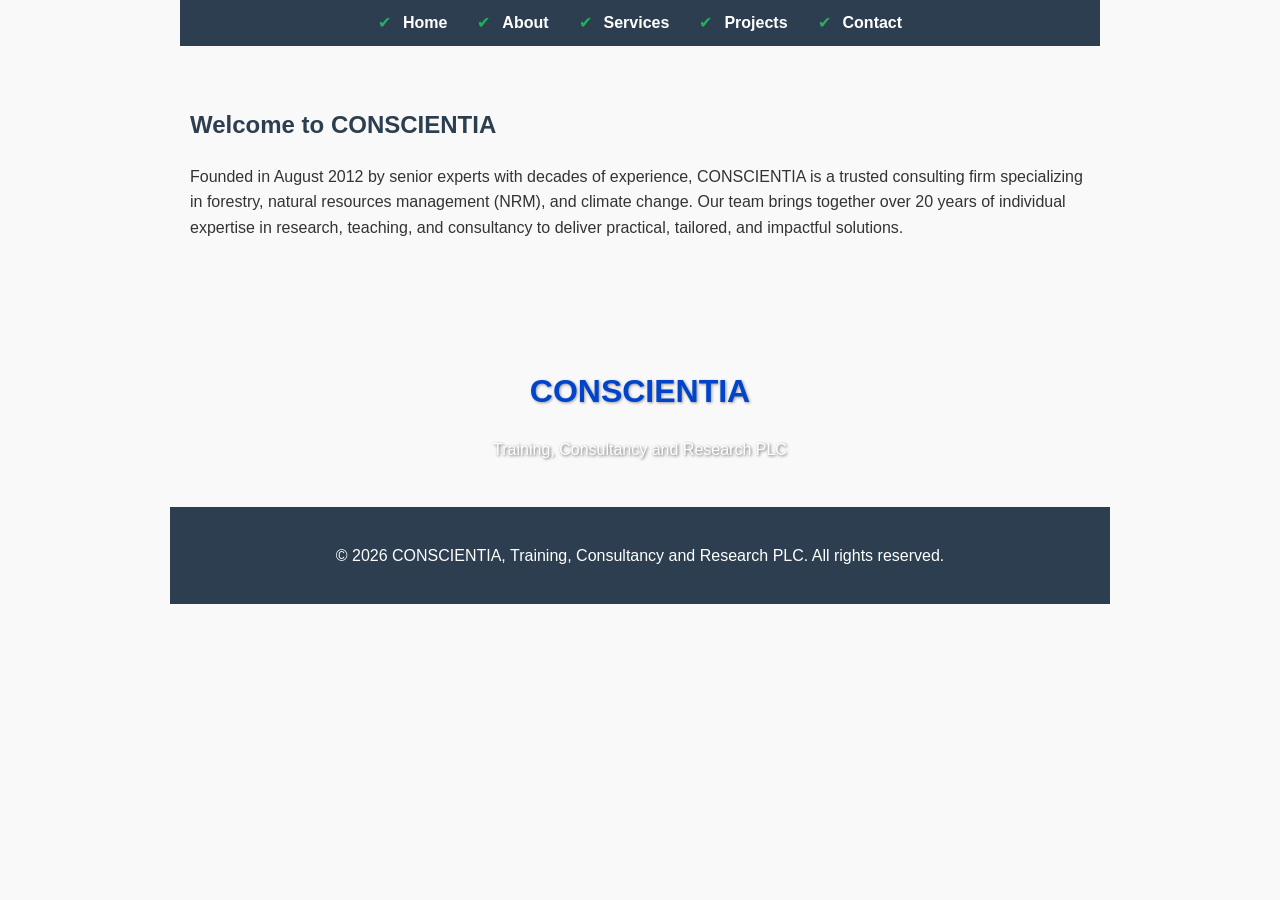
==== index.html @ 1e865b4a "Add files via upload" ====
<!DOCTYPE html>
<html lang="en">
<head>
  <meta charset="UTF-8">
  <title>CONSCIENTIA | Home</title>
  <link rel="stylesheet" href="style.css">
</head>
<body>
  <!-- Navigation -->
  <nav>
    <ul>
      <li><a href="index.html">Home</a></li>
      <li><a href="about.html">About</a></li>
      <li><a href="services.html">Services</a></li>
      <li><a href="projects.html">Projects</a></li>
      <li><a href="contact.html">Contact</a></li>
    </ul>
  </nav>

  <!-- Main Content -->
  <section id="home">
    <h2>Welcome to CONSCIENTIA</h2>
    <p>
      Founded in August 2012 by senior experts with decades of experience, 
      CONSCIENTIA is a trusted consulting firm specializing in forestry, 
      natural resources management (NRM), and climate change. 
      Our team brings together over 20 years of individual expertise in research,
      teaching, and consultancy to deliver practical, tailored, and impactful solutions.
    </p>
  </section>

  <!-- Hero Banner moved to bottom -->
  <header class="hero">
    <div class="hero-content">
      <h1>CONSCIENTIA</h1>
      <p>Training, Consultancy and Research PLC</p>
    </div>
  </header>

  <!-- Footer -->
  <footer>
    <p>&copy; 2026 CONSCIENTIA, Training, Consultancy and Research PLC. All rights reserved.</p>
  </footer>
</body>
</html>
---- style.css ----
/* Base styles */
body {
  margin: 0;
  font-family: "Segoe UI", Arial, sans-serif;
  line-height: 1.6;
  background: #f9f9f9;
  color: #333;
}

/* Shared width for nav, content, hero, footer */
nav, section, .hero, footer {
  max-width: 900px;
  margin: auto;
}

/* Section styling */
section {
  padding: 40px;
}

/* Headings */
h1, h2 {
  color: #2c3e50;
  margin-bottom: 20px;
}

/* Navigation */
nav {
  background: #2c3e50;
  padding: 10px;
}
nav ul {
  list-style: none;
  margin: 0;
  padding: 0;
  display: flex;
  justify-content: center;
}
nav ul li {
  margin: 0 15px;
}
nav ul li a {
  color: white;
  text-decoration: none;
  font-weight: bold;
}
nav ul li a:hover {
  text-decoration: underline;
}

/* Hero banner (now at bottom) */
.hero {
  background: url('images/banner-small.jpg') no-repeat center center;
  background-size: cover;
  height: 150px;              /* reduced height */
  max-width: 900px;
  margin: 40px auto 0 auto;
  display: flex;
  align-items: center;
  justify-content: center;
  text-align: center;
}

.hero-content h1 {
  color: #0044cc;
  font-size: 2em;
  font-weight: bold;
  text-shadow: 1px 1px 3px rgba(0,0,0,0.4);
}
.hero-content p {
  color: white;
  font-size: 1em;
  text-shadow: 1px 1px 3px rgba(0,0,0,0.6);
}

/* Footer */
footer {
  background: #2c3e50;
  color: white;
  text-align: center;
  padding: 20px;
  margin-top: 20px;
}

/* Buttons */
.btn {
  display: inline-block;
  padding: 10px 20px;
  background: #e74c3c;
  color: white;
  text-decoration: none;
  border-radius: 5px;
  transition: background 0.3s ease;
}
.btn:hover {
  background: #c0392b;
}

/* Lists with checkmarks */
ul {
  list-style: none;
  padding: 0;
}
ul li {
  margin-bottom: 10px;
  padding-left: 25px;
  position: relative;
}
ul li::before {
  content: "✔";
  position: absolute;
  left: 0;
  color: #27ae60;
}
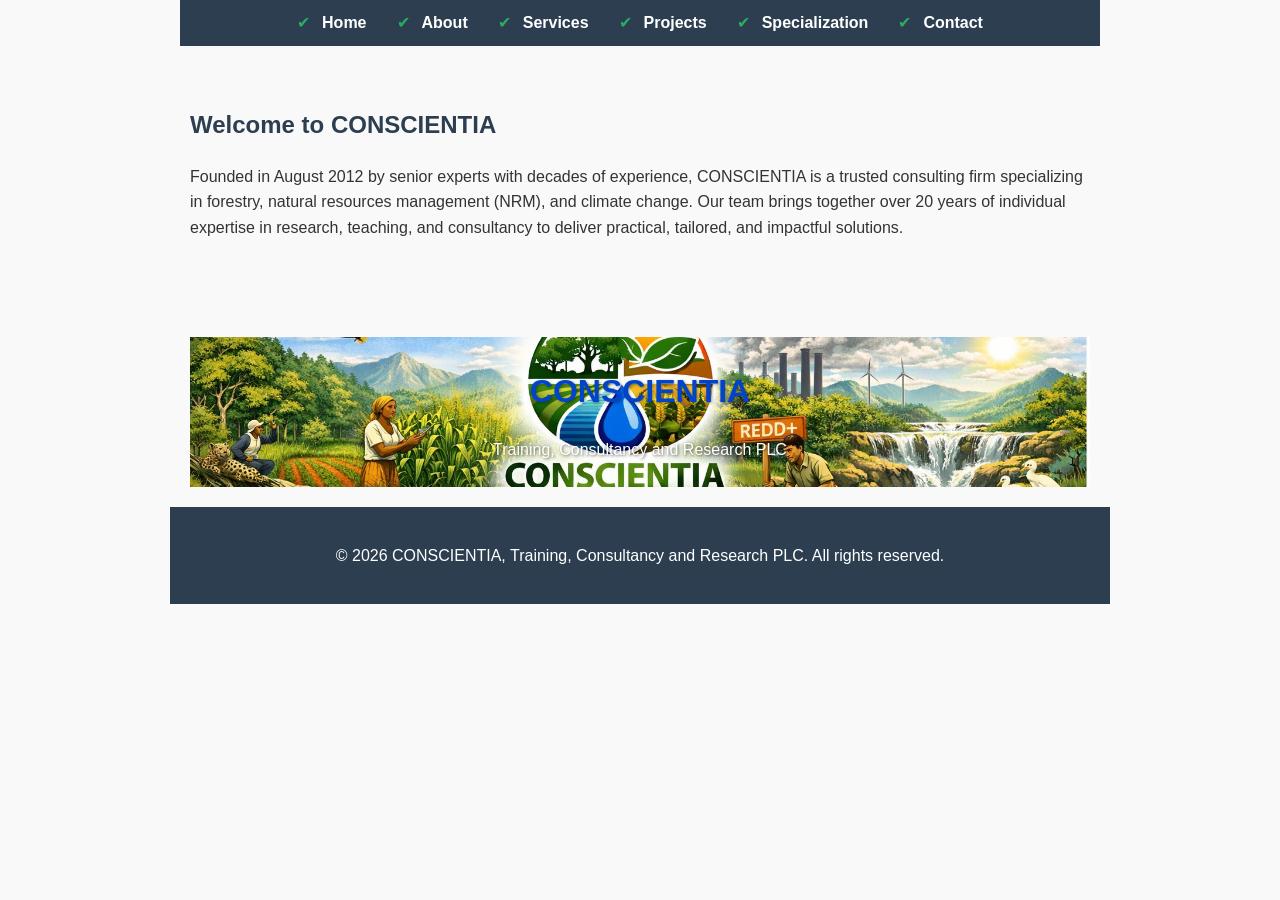
==== commit 4c873c26: "Update index.html" ====
--- a/index.html
+++ b/index.html
@@ -13,6 +13,7 @@
       <li><a href="about.html">About</a></li>
       <li><a href="services.html">Services</a></li>
       <li><a href="projects.html">Projects</a></li>
+      <li><a href="specialization.html">Specialization</a></li>
       <li><a href="contact.html">Contact</a></li>
     </ul>
   </nav>
--- a/style.css
+++ b/style.css
@@ -48,9 +48,9 @@
   text-decoration: underline;
 }
 
-/* Hero banner (now at bottom) */
+/* Hero banner (at bottom) */
 .hero {
-  background: url('images/banner-small.jpg') no-repeat center center;
+  background: url('banner.jpg') no-repeat center center;
   background-size: cover;
   height: 150px;              /* reduced height */
   max-width: 900px;
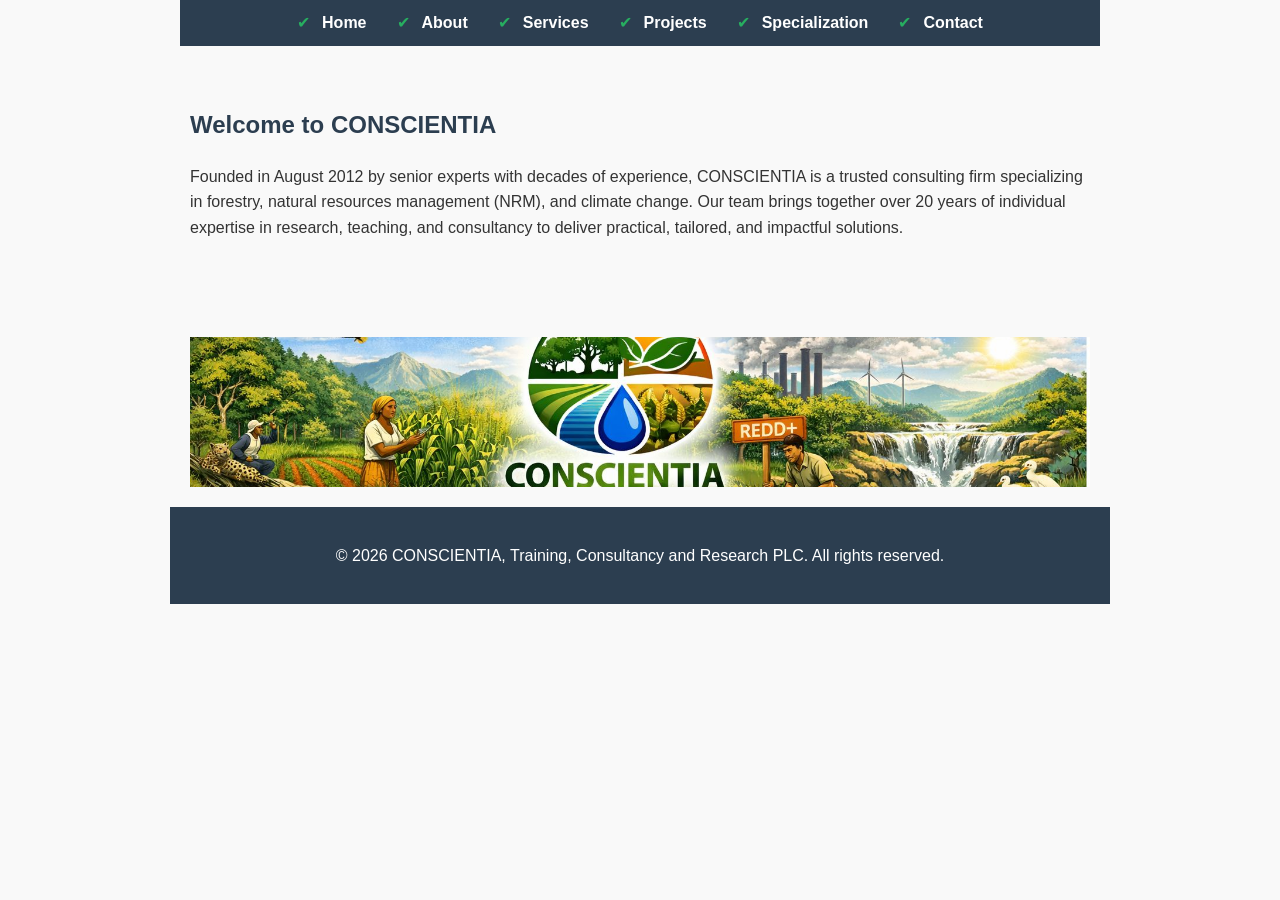
==== commit 8e8e1347: "Update index.html" ====
--- a/index.html
+++ b/index.html
@@ -33,8 +33,10 @@
   <!-- Hero Banner moved to bottom -->
   <header class="hero">
     <div class="hero-content">
+      <!-- 
       <h1>CONSCIENTIA</h1>
       <p>Training, Consultancy and Research PLC</p>
+      -->
     </div>
   </header>
 
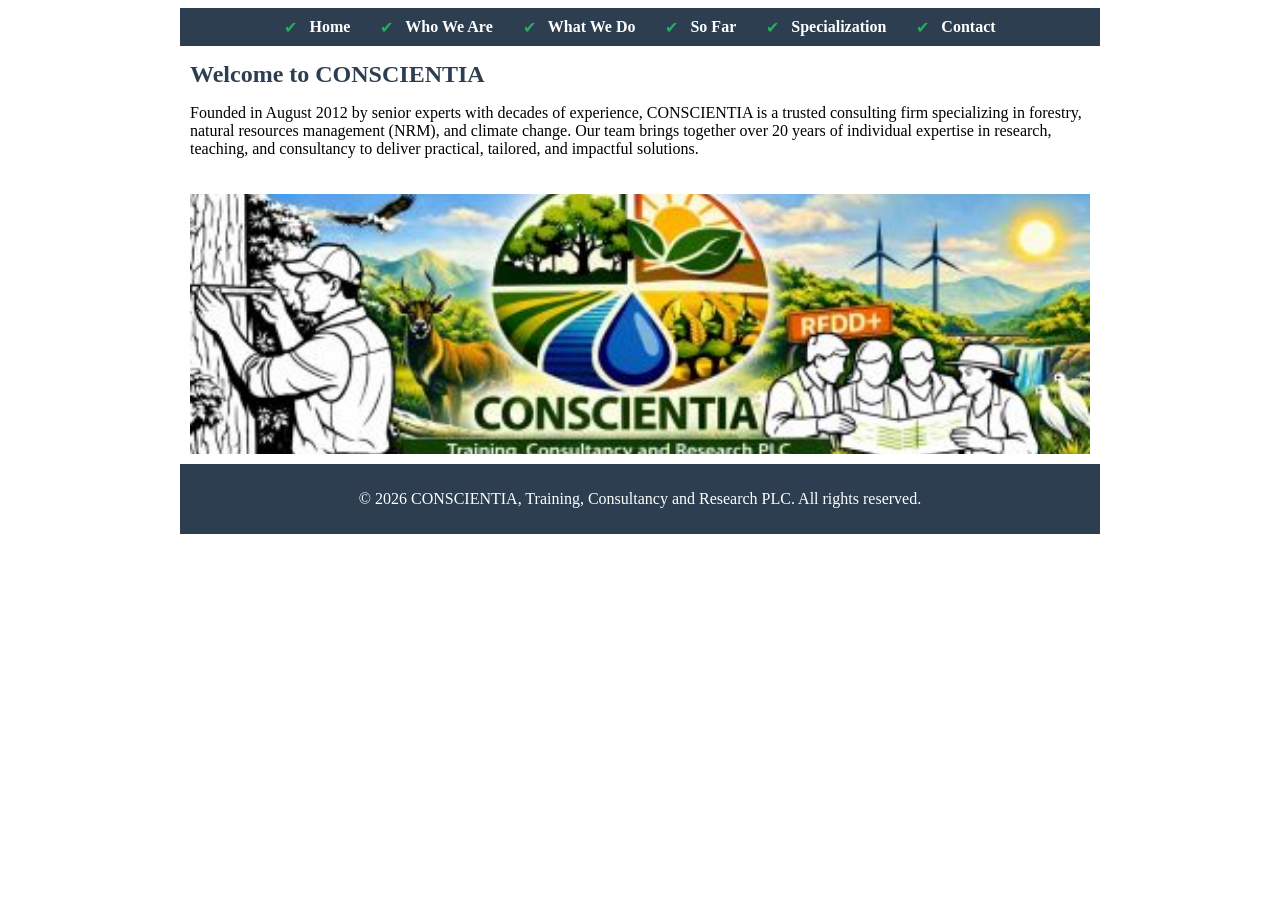
==== commit fddb876b: "Update index.html" ====
--- a/index.html
+++ b/index.html
@@ -10,9 +10,9 @@
   <nav>
     <ul>
       <li><a href="index.html">Home</a></li>
-      <li><a href="about.html">About</a></li>
-      <li><a href="services.html">Services</a></li>
-      <li><a href="projects.html">Projects</a></li>
+      <li><a href="about.html">Who We Are</a></li>
+      <li><a href="services.html">What We Do</a></li>
+      <li><a href="projects.html">So Far</a></li>
       <li><a href="specialization.html">Specialization</a></li>
       <li><a href="contact.html">Contact</a></li>
     </ul>
@@ -33,10 +33,6 @@
   <!-- Hero Banner moved to bottom -->
   <header class="hero">
     <div class="hero-content">
-      <!-- 
-      <h1>CONSCIENTIA</h1>
-      <p>Training, Consultancy and Research PLC</p>
-      -->
     </div>
   </header>
 
--- a/style.css
+++ b/style.css
@@ -1,4 +1,4 @@
-/* Base styles */
+This is my css /* Base styles */
 body {
   margin: 0;
   font-family: "Segoe UI", Arial, sans-serif;
@@ -15,13 +15,16 @@
 
 /* Section styling */
 section {
-  padding: 40px;
+  /*     padding: 40px;  */
+padding: 10px;  
 }
 
 /* Headings */
 h1, h2 {
   color: #2c3e50;
-  margin-bottom: 20px;
+  /*   margin-bottom: 20px; */
+  margin-bottom: 5px;
+  margin-top: 5px; /* new */
 }
 
 /* Navigation */
@@ -50,11 +53,12 @@
 
 /* Hero banner (at bottom) */
 .hero {
-  background: url('banner.jpg') no-repeat center center;
+  background: url('banner4.jpg') no-repeat center center;
   background-size: cover;
-  height: 150px;              /* reduced height */
+  height: 260px;              /* 240*/
   max-width: 900px;
-  margin: 40px auto 0 auto;
+  margin: 10px auto 0 auto;
+    /* margin: 40px auto 0 auto; */
   display: flex;
   align-items: center;
   justify-content: center;
@@ -78,8 +82,14 @@
   background: #2c3e50;
   color: white;
   text-align: center;
-  padding: 20px;
-  margin-top: 20px;
+  padding: 10px;
+  margin-top: 10px;
+
+
+
+  /*padding: 20px;
+  margin-top: 20px;*/
+  
 }
 
 /* Buttons */
@@ -112,3 +122,4 @@
   left: 0;
   color: #27ae60;
 }
+my banner is cut. I want to reduce the h1 distce from the header. My banner is 430 by 132
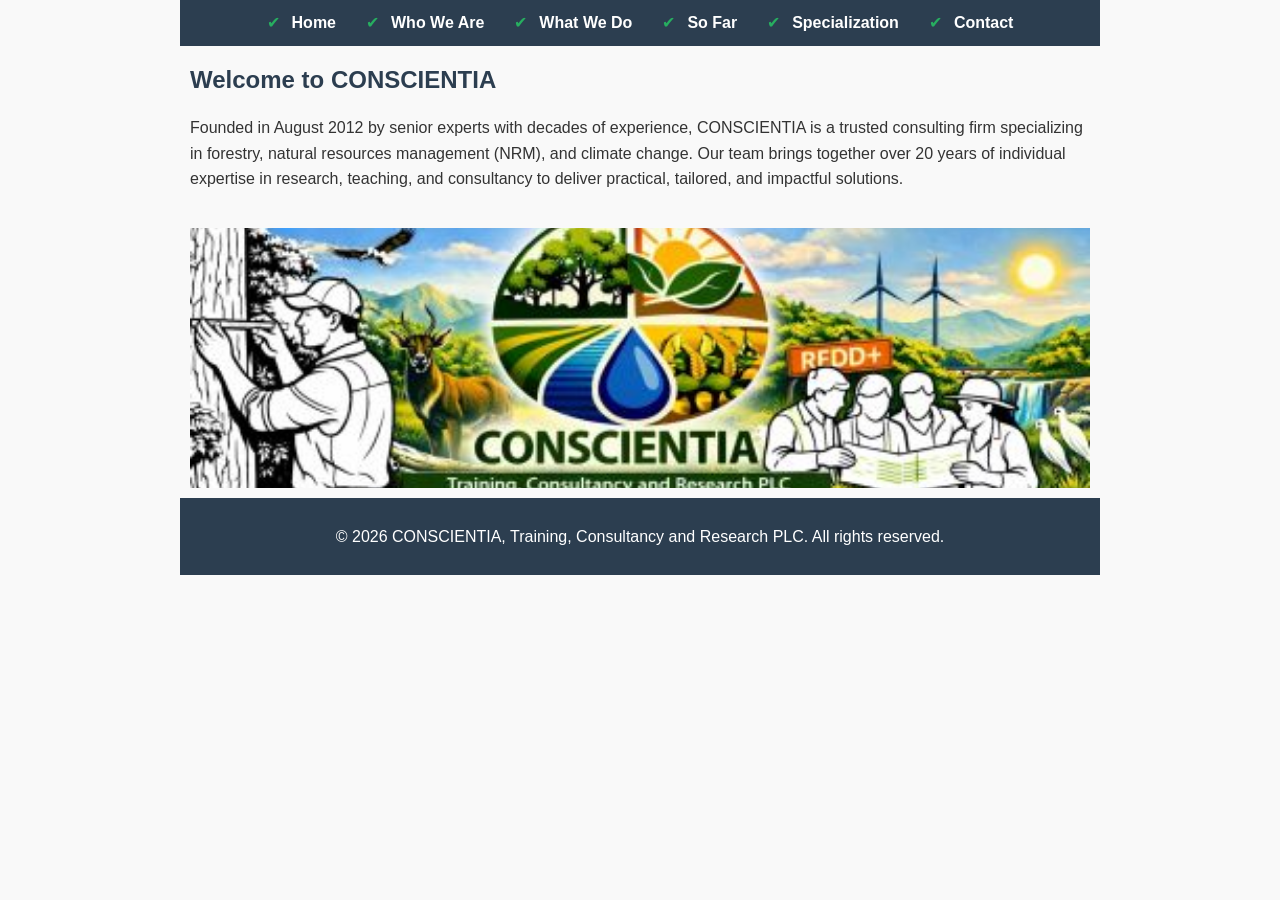
==== commit 10738da4: "Update index.html" ====
--- a/index.html
+++ b/index.html
@@ -2,6 +2,7 @@
 <html lang="en">
 <head>
   <meta charset="UTF-8">
+  <meta name="viewport" content="width=device-width, initial-scale=1.0">
   <title>CONSCIENTIA | Home</title>
   <link rel="stylesheet" href="style.css">
 </head>
--- a/style.css
+++ b/style.css
@@ -1,4 +1,4 @@
-This is my css /* Base styles */
+/* Base styles */
 body {
   margin: 0;
   font-family: "Segoe UI", Arial, sans-serif;
@@ -15,16 +15,14 @@
 
 /* Section styling */
 section {
-  /*     padding: 40px;  */
-padding: 10px;  
+  padding: 10px;  
 }
 
 /* Headings */
 h1, h2 {
   color: #2c3e50;
-  /*   margin-bottom: 20px; */
   margin-bottom: 5px;
-  margin-top: 5px; /* new */
+  margin-top: 5px;
 }
 
 /* Navigation */
@@ -55,10 +53,9 @@
 .hero {
   background: url('banner4.jpg') no-repeat center center;
   background-size: cover;
-  height: 260px;              /* 240*/
+  height: 260px;
   max-width: 900px;
   margin: 10px auto 0 auto;
-    /* margin: 40px auto 0 auto; */
   display: flex;
   align-items: center;
   justify-content: center;
@@ -84,12 +81,6 @@
   text-align: center;
   padding: 10px;
   margin-top: 10px;
-
-
-
-  /*padding: 20px;
-  margin-top: 20px;*/
-  
 }
 
 /* Buttons */
@@ -122,4 +113,42 @@
   left: 0;
   color: #27ae60;
 }
-my banner is cut. I want to reduce the h1 distce from the header. My banner is 430 by 132
+
+/* -------------------- */
+/* Responsive Media Queries */
+/* -------------------- */
+@media (max-width: 768px) {
+  nav ul {
+    flex-direction: column;
+    align-items: center;
+  }
+  nav ul li {
+    margin: 8px 0;
+  }
+  .hero {
+    height: 180px; /* reduce banner height on tablets */
+  }
+  .hero-content h1 {
+    font-size: 1.5em;
+    margin-top: -10px; /* pull text closer to top */
+  }
+}
+
+@media (max-width: 480px) {
+  body {
+    font-size: 0.9em;
+  }
+  .hero {
+    height: 132px; /* match your banner image height */
+  }
+  .hero-content h1 {
+    font-size: 1.2em;
+    margin-top: -15px; /* reduce distance from header */
+  }
+  .hero-content p {
+    font-size: 0.9em;
+  }
+  section {
+    padding: 5px;
+  }
+}
